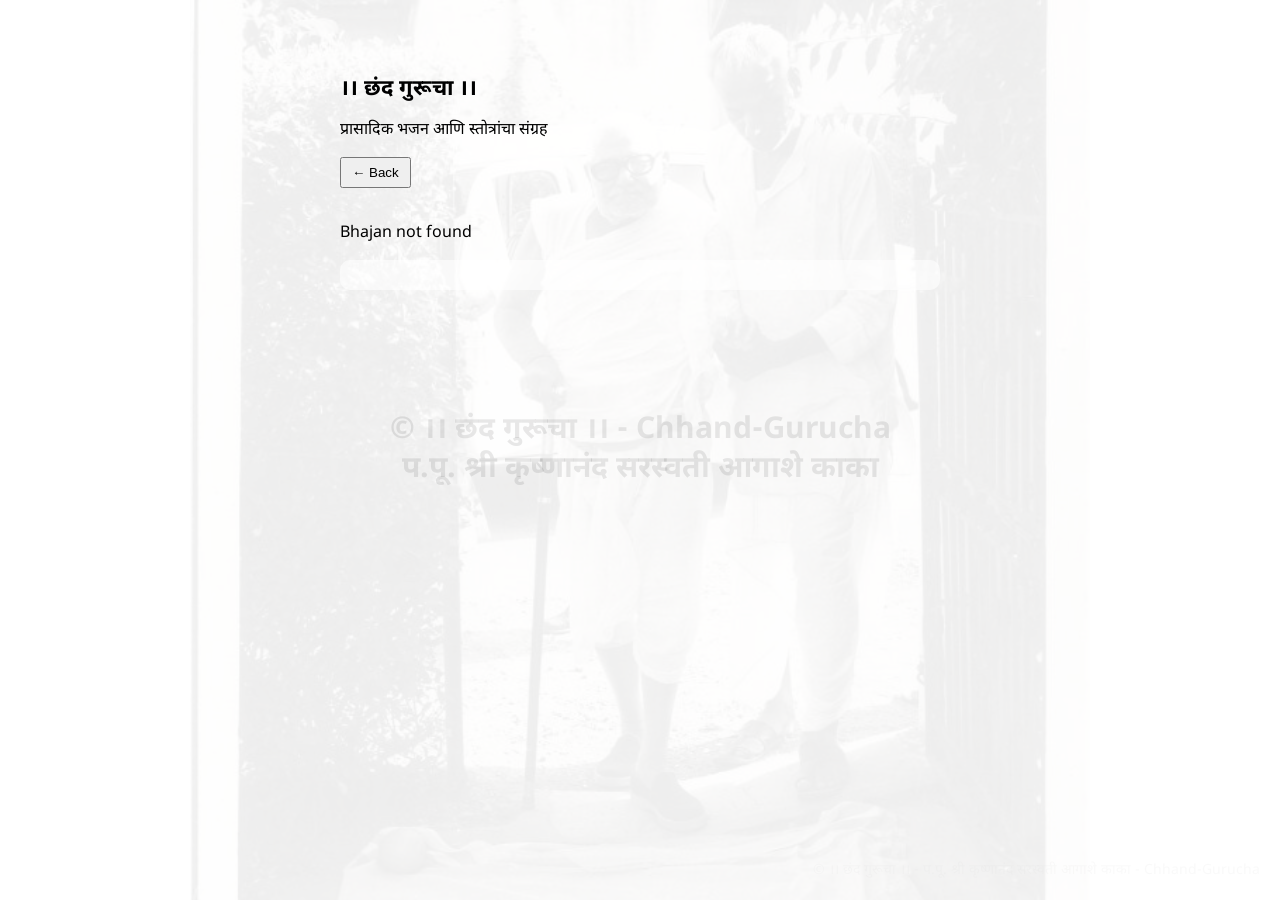
==== bhajan.html @ 2369c568 "Initial commit" ====
<!DOCTYPE html>
<html>
<head>
  <meta charset="UTF-8">
  <title>Bhajan</title>

  <link href="https://fonts.googleapis.com/css2?family=Noto+Sans+Devanagari&display=swap" rel="stylesheet">
  <link rel="stylesheet" href="style.css">
</head>
<body>

<div class="bg-container">
  <div class="overlay"></div>

  <!-- Hardcoded watermark -->
  <div class="watermark-text">© ।। छंद गुरूचा ।। - Chhand-Gurucha</br> प.पू. श्री कृष्णानंद सरस्वती आगाशे काका</div>
  
  <div class="wrapper">
    <h1 class="page-title">।। छंद गुरूचा ।।</h1>
    <p>प्रासादिक भजन आणि स्तोत्रांचा संग्रह</p>
    <button onclick="goBack()">← Back</button>

    <h2 id="title"></h2>
    <p id="lyrics">Loading...</p>

    <div id="meta" class="meta"></div>
    <!--
    <div class="meta">
      <p><strong>💿 ध्वनिमुद्रण :</strong> <span id="album"></span></p>
      <p><strong>🎙️ मुख्य स्वर:</strong> <span id="singer"></span></p>
      <p><strong>⭐ मार्गदर्शन :</strong> <span id="guidance"></span></p>
      <p><strong>🎶 संगीत संयोजन :</strong> <span id="composer"></span></p>
      <p><strong>🥁 तबला :</strong> <span id="drum"></span></p>
      <p><strong>🎵 बासरी :</strong> <span id="flute"></span></p>
      <p><strong>🎚️ रेकॉर्डिंग स्टुडिओ:</strong> <span id="studio"></span></p>
      <p><strong>[ ▶︎] YouTube :</strong> <span id="ytlink"></span></p>
    </div>
-->
  </div>
</div>
  <script src="bhajan.js"></script>
  <div class="watermark">© ।। छंद गुरूचा ।। - प.पू. श्री कृष्णानंद सरस्वती आगाशे काका - Chhand-Gurucha</div>
</body>
</html>
---- style.css ----
body {
  font-family: 'Noto Sans Devanagari', sans-serif;
  background: #fff;
  margin: 0;
}

.wrapper {
  max-width: 600px;
  margin: 40px auto;
  padding: 0 15px;
}

h1 {
  font-size: 22px;
}

input {
  width: 100%;
  padding: 10px;
  margin: 15px 0;
  border: 1px solid #ccc;
}

.card {
  padding: 12px 0;
  border-bottom: 1px solid #eee;
  cursor: pointer;
}

.card:hover {
  background: #fafafa;
}

#lyrics {
  white-space: pre-line; /* IMPORTANT for line breaks */
}

button {
  margin-bottom: 15px;
  padding: 6px 10px;
  cursor: pointer;
}

.category-title {
  margin-top: 25px;
  margin-bottom: 10px;
  font-size: 18px;
  border-bottom: 1px solid #ddd;
  padding-bottom: 5px;
}

.watermark {
  position: fixed;
  bottom: 20px;
  right: 20px;
  font-size: 14px;
  color: rgba(0, 0, 0, 0.15);
  pointer-events: none; /* important */
  user-select: none;
}


/* Background container */
.bg-container {
  position: relative;
  min-height: 100vh;
  overflow: hidden;
}

/* Background image layer */
.bg-container::before {
  content: "";
  position: absolute;
  inset: 0;

  background-image: url("images/nana.jpg");
  background-size: contain;
  background-position: center;
  background-repeat: no-repeat;

  opacity: 0.50; /* 🔥 adjust 0.12–0.25 */
  filter: grayscale(60%); /* matches your image style */

  z-index: 0;
}

/* Soft overlay for readability */
.overlay {
  position: absolute;
  inset: 0;
  background: rgba(255, 255, 255, 0.85); /* light theme */
  z-index: 1;
}

/* Hardcoded watermark text */
.watermark-text {
  position: absolute;
  top: 50%;
  left: 50%;
  transform: translate(-50%, -50%);

  font-size: 30px;
  font-weight: bold;
  color: rgba(0, 0, 0, 0.09);
  text-align: center;
  
  white-space: nowrap;

  pointer-events: none;
  user-select: none;

  z-index: 2;
}

/* Main content */
.wrapper {
  position: relative;
  z-index: 3;
  padding: 20px;
}

.meta {
  margin: 15px 0 25px;
  padding: 15px;

  background: rgba(255, 255, 255, 0.6);
  border-radius: 10px;

  font-size: 14px;
  line-height: 1.6;
}

.meta p {
  margin: 5px 0;
}

.meta strong {
  color: #444;
}
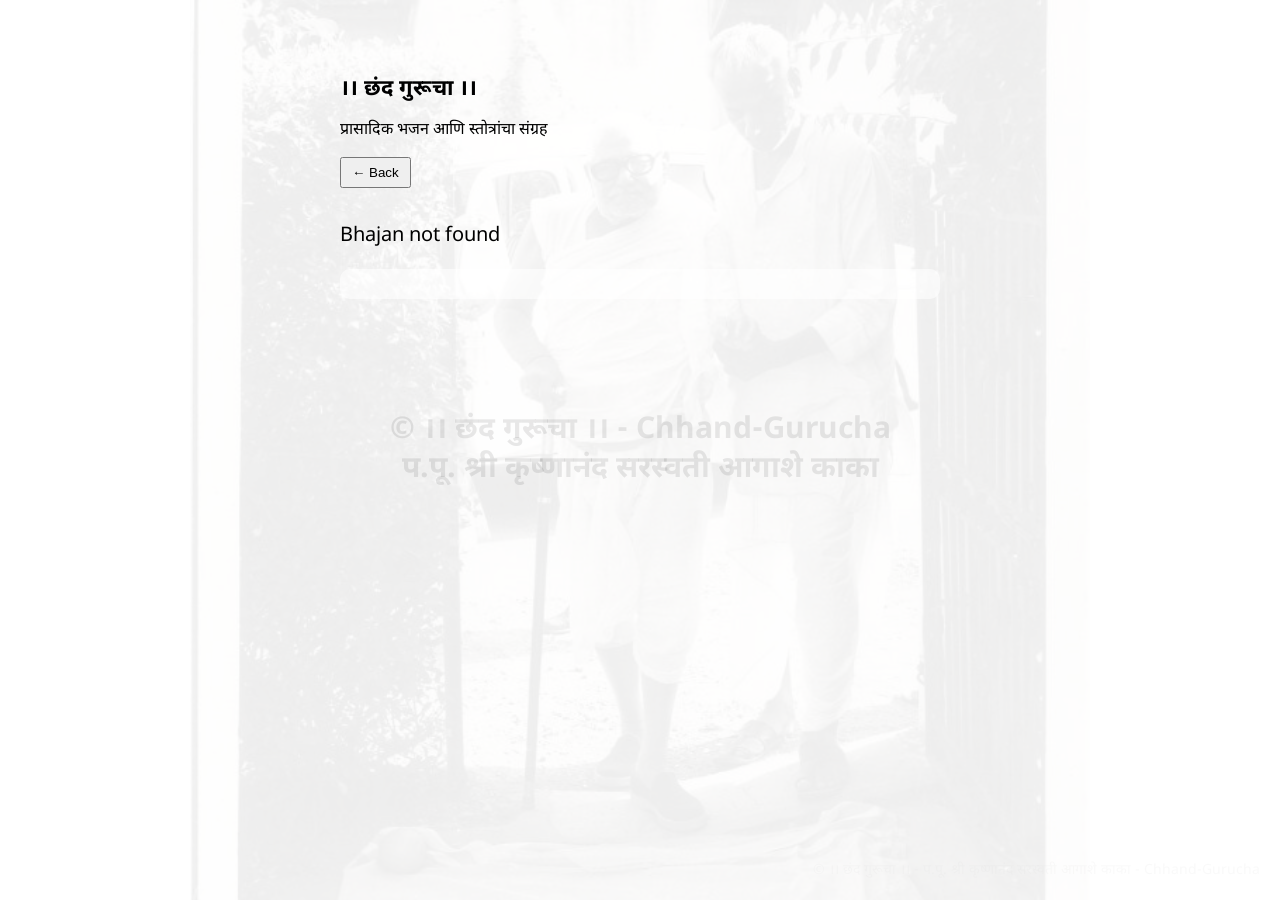
==== commit d26b0334: "song updates" ====
--- a/bhajan.html
+++ b/bhajan.html
@@ -21,7 +21,7 @@
     <button onclick="goBack()">← Back</button>
 
     <h2 id="title"></h2>
-    <p id="lyrics">Loading...</p>
+    <p id="lyrics" class="lyrics">Loading...</p>
 
     <div id="meta" class="meta"></div>
     <!--
--- a/style.css
+++ b/style.css
@@ -33,6 +33,7 @@
 
 #lyrics {
   white-space: pre-line; /* IMPORTANT for line breaks */
+  font-size: 20px;
 }
 
 button {
@@ -136,4 +137,4 @@
 
 .meta strong {
   color: #444;
-}+}
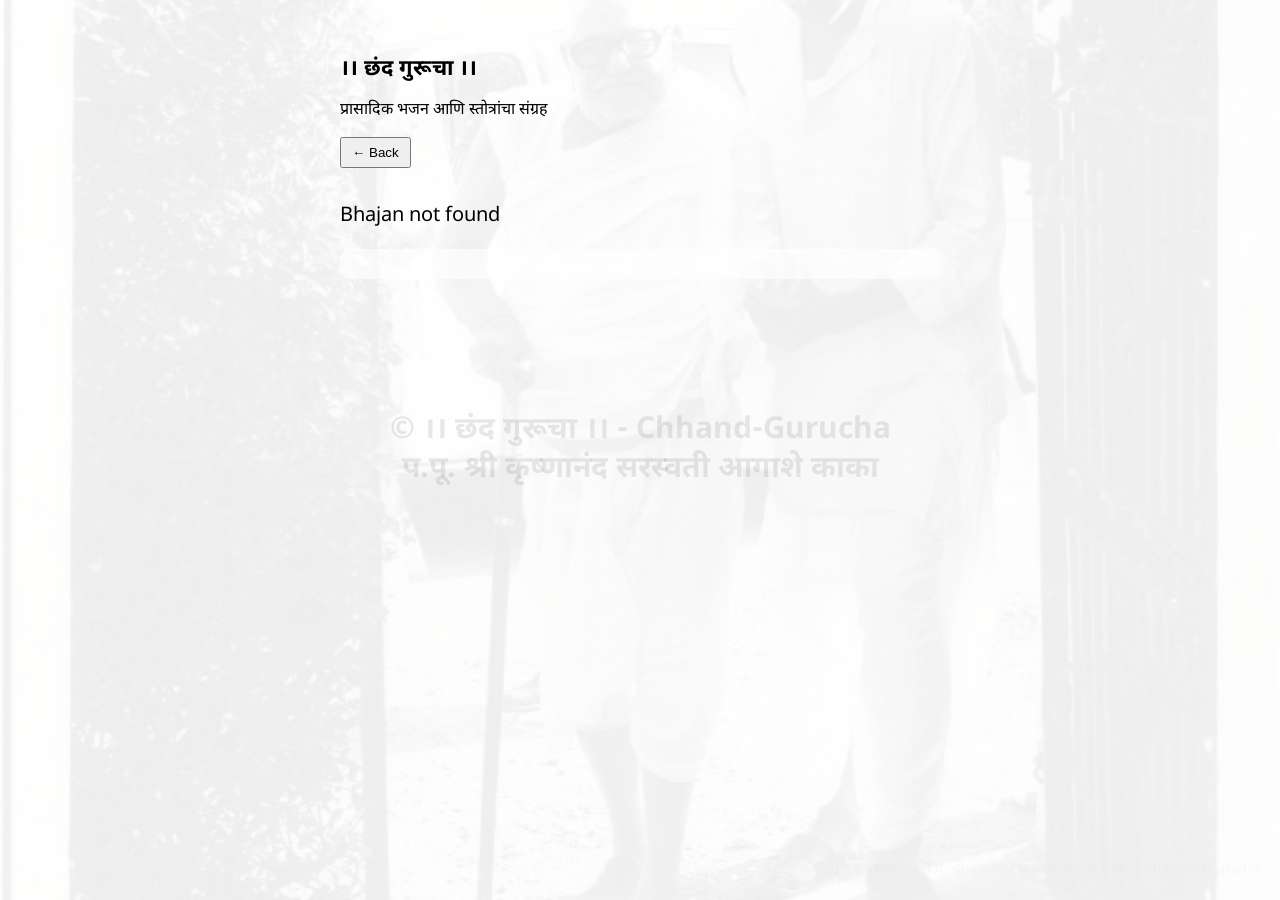
==== commit 125743c9: "responsiveness code added" ====
--- a/bhajan.html
+++ b/bhajan.html
@@ -2,8 +2,22 @@
 <html>
 <head>
   <meta charset="UTF-8">
-  <title>Bhajan</title>
+     <!-- Open Graph (for sharing) -->
+  <meta property="og:title" content="।। छंद गुरूचा ।।" />
+  <meta property="og:description" content="।। छंद गुरूचा ।। - Chhand Gurucha | प्रासादिक भजन आणि स्तोत्रांचा संग्रह" />
+  <meta property="og:image" content="https://desaiprasad1989.github.io/Chhand-Gurucha-App/" />
+  <meta property="og:url" content="https://desaiprasad1989.github.io/Chhand-Gurucha-App/" />
+  <meta property="og:type" content="website" />
 
+  <!-- Twitter (optional but good) -->
+  <meta name="twitter:card" content="summary_large_image" />
+  <meta name="twitter:title" content="Chhand Gurucha Bhajans" />
+  <meta name="twitter:description" content="Collection of Bhajans" />
+  <meta name="twitter:image" content="https://desaiprasad1989.github.io/Chhand-Gurucha-App/images/preview.jpg" />
+  <link rel="icon" href="images/favicon.png" type="image/png" />
+  <meta name="viewport" content="width=device-width, initial-scale=1.0"> 
+    <title>।। छंद गुरूचा ।। - Chhand Gurucha | प्रासादिक भजन आणि स्तोत्रांचा संग्रह</title>
+    
   <link href="https://fonts.googleapis.com/css2?family=Noto+Sans+Devanagari&display=swap" rel="stylesheet">
   <link rel="stylesheet" href="style.css">
 </head>
--- a/style.css
+++ b/style.css
@@ -6,8 +6,8 @@
 
 .wrapper {
   max-width: 600px;
-  margin: 40px auto;
-  padding: 0 15px;
+  margin: 20px auto;
+  padding: 015px;
 }
 
 h1 {
@@ -19,12 +19,18 @@
   padding: 10px;
   margin: 15px 0;
   border: 1px solid #ccc;
+  max-width: 550px;
 }
 
 .card {
-  padding: 12px 0;
+  padding: 10px 0;
   border-bottom: 1px solid #eee;
   cursor: pointer;
+}
+
+.card h3{
+    display: inline;
+    font-weight: 500;
 }
 
 .card:hover {
@@ -138,3 +144,72 @@
 .meta strong {
   color: #444;
 }
+
+.card {
+  cursor: pointer;
+  padding: 12px 5px;
+}
+
+.card {
+  cursor: pointer;
+  padding: 12px 5px;
+}
+
+.bg-container::before {
+  background-size: cover;
+  background-position: center;
+}
+
+body {
+  -webkit-tap-highlight-color: transparent;
+}
+
+
+/* 📱 Mobile Devices */
+@media (max-width: 600px) {
+
+  .wrapper {
+    margin: 10px;
+    padding: 10px;
+  }
+
+  h1 {
+    font-size: 20px;
+  }
+
+  h2 {
+    font-size: 18px;
+  }
+
+  input {
+    font-size: 14px;
+    padding: 8px;
+  }
+
+  .card {
+    padding: 10px 0;
+  }
+
+  .card h3 {
+    font-size: 15px;
+  }
+
+  .card p {
+    font-size: 13px;
+  }
+
+  .meta {
+    font-size: 13px;
+    padding: 10px;
+  }
+
+  #lyrics {
+    font-size: 15px;
+    line-height: 1.6;
+  }
+
+  button {
+    font-size: 14px;
+    padding: 6px 10px;
+  }
+}
